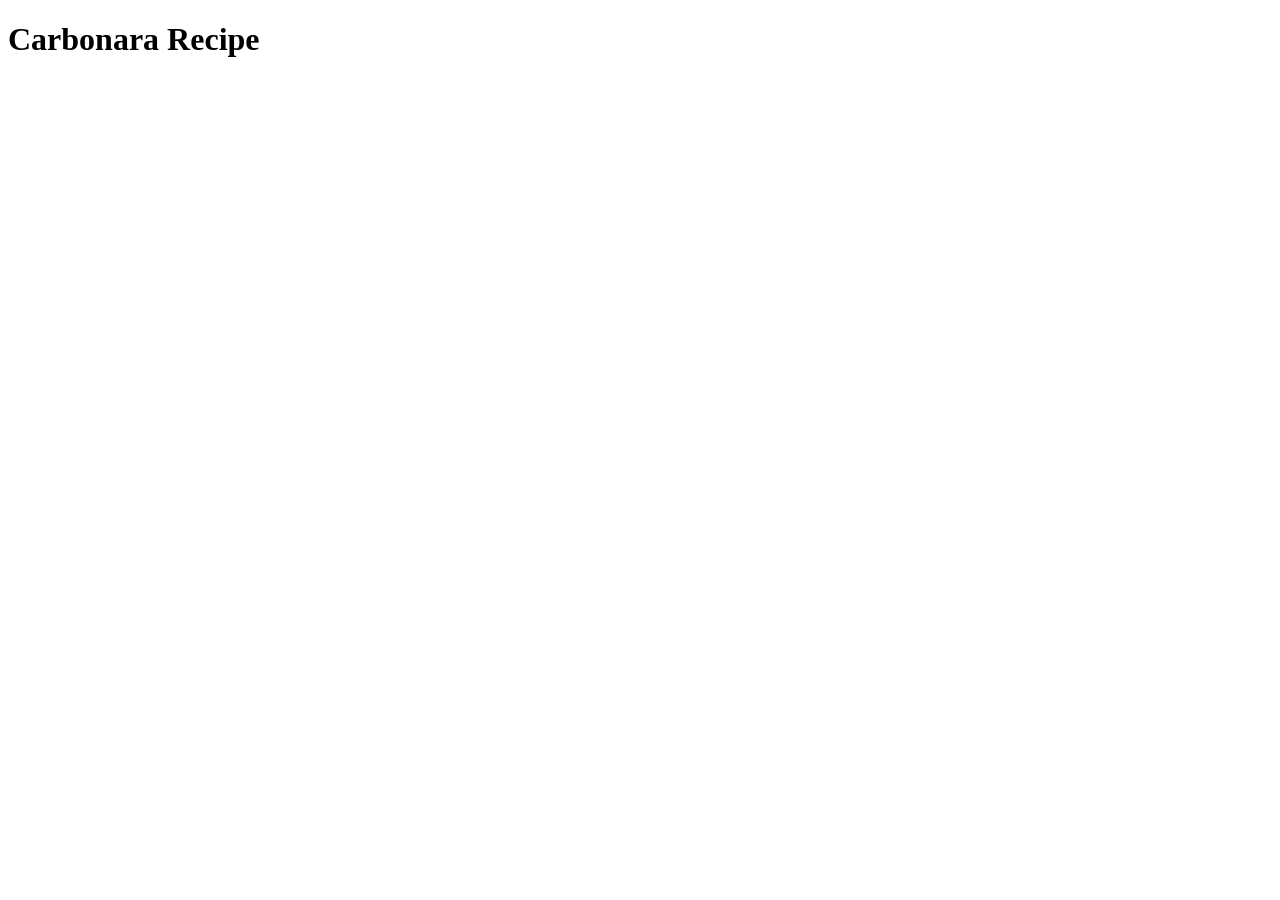
==== recipes/carbonara.html @ ce087cf5 "Base files added" ====
<!DOCTYPE html>
<html lang="en">
<head>
    <meta charset="UTF-8">
    <meta name="viewport" content="width=device-width, initial-scale=1.0">
    <title>Carbonara</title>
</head>
<body>
    <h1>Carbonara Recipe</h1>
</body>
</html>
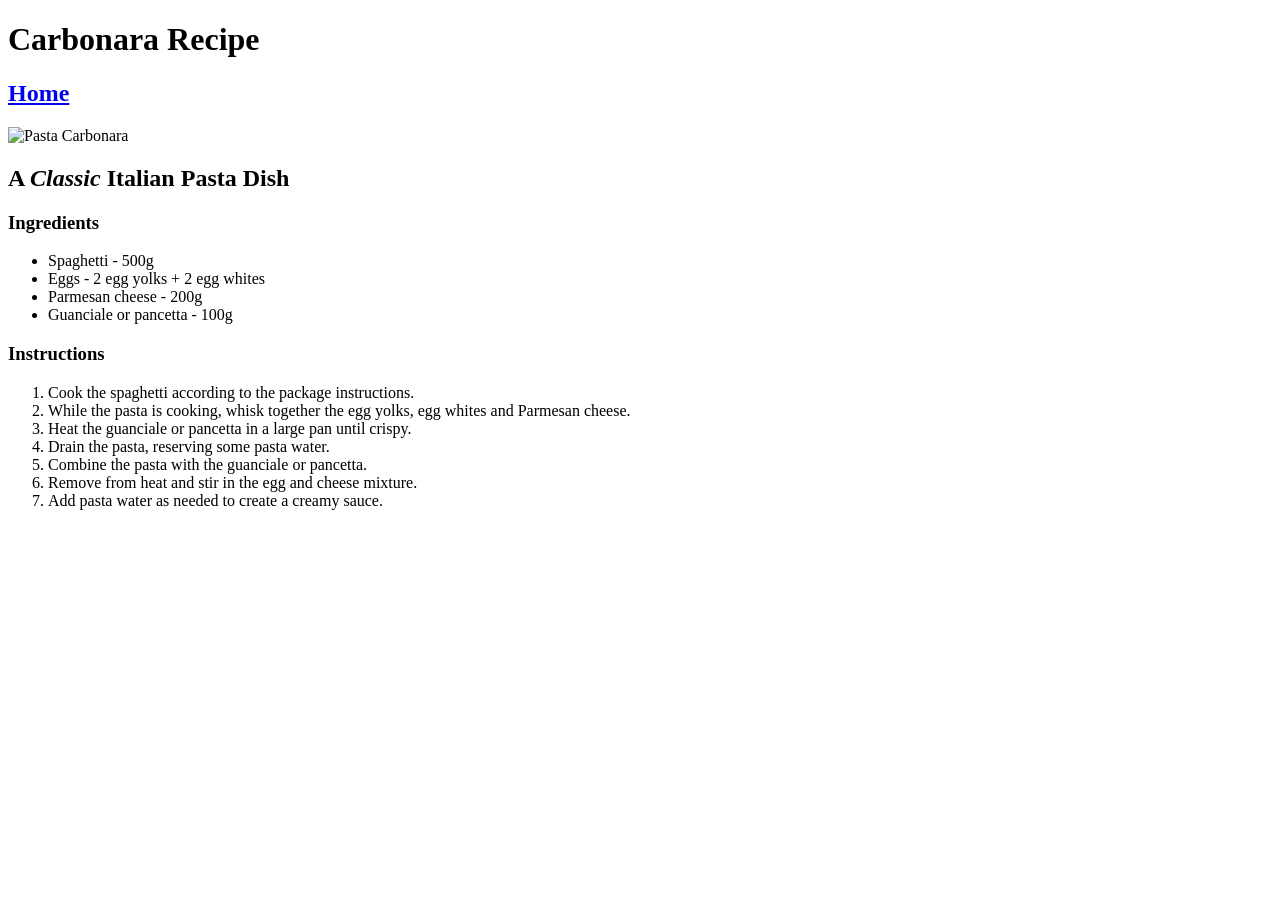
==== commit 80e787a0: "Finished the first recipe, improved index" ====
--- a/recipes/carbonara.html
+++ b/recipes/carbonara.html
@@ -7,5 +7,26 @@
 </head>
 <body>
     <h1>Carbonara Recipe</h1>
+    <h2><a href="../index.html">Home</a></h2>
+    <img src="https://www.zeta.nu/app/uploads/2025/06/Pastacarbonara_liggande.webp" alt="Pasta Carbonara" width="500" height="300">
+    <h2>A <em>Classic</em> Italian Pasta Dish</h2>
+    <h3>Ingredients</h3>
+    <ul>
+        <li>Spaghetti - 500g</li>
+        <li>Eggs - 2 egg yolks + 2 egg whites</li>
+        <li>Parmesan cheese - 200g</li>
+        <li>Guanciale or pancetta - 100g</li>
+    </ul>
+    <h3>Instructions</h3>
+    <ol>
+        <li>Cook the spaghetti according to the package instructions.</li>
+        <li>While the pasta is cooking, whisk together the egg yolks, egg whites and Parmesan cheese.</li>
+        <li>Heat the guanciale or pancetta in a large pan until crispy.</li>
+        <li>Drain the pasta, reserving some pasta water.</li>
+        <li>Combine the pasta with the guanciale or pancetta.</li>
+        <li>Remove from heat and stir in the egg and cheese mixture.</li>
+        <li>Add pasta water as needed to create a creamy sauce.</li>
+    </ol>
+
 </body>
 </html>
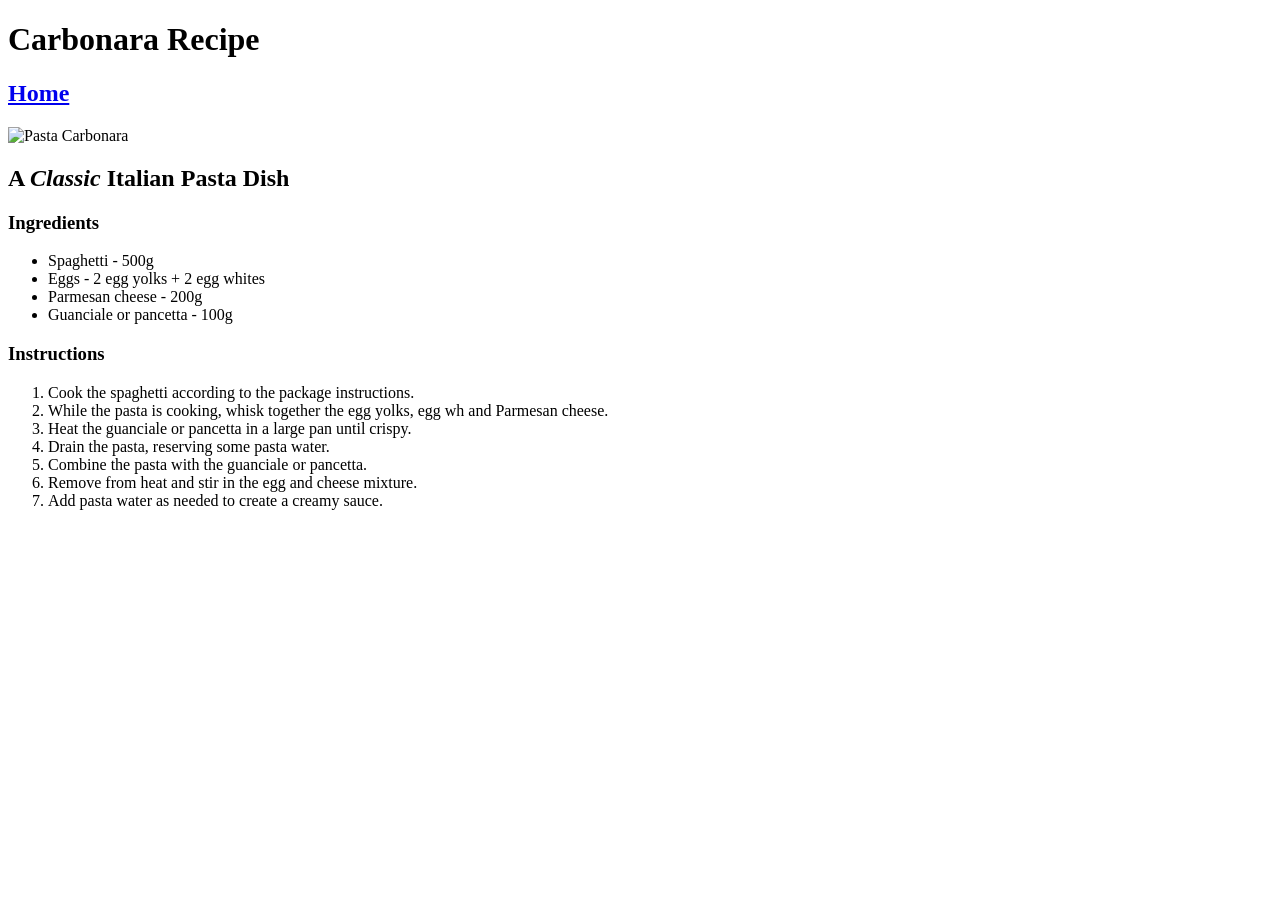
==== commit defb9dad: "Fixed a couple issues, mistyped doctype, tried a font on index" ====
--- a/recipes/carbonara.html
+++ b/recipes/carbonara.html
@@ -20,7 +20,7 @@
     <h3>Instructions</h3>
     <ol>
         <li>Cook the spaghetti according to the package instructions.</li>
-        <li>While the pasta is cooking, whisk together the egg yolks, egg whites and Parmesan cheese.</li>
+        <li>While the pasta is cooking, whisk together the egg yolks, egg wh and Parmesan cheese.</li>
         <li>Heat the guanciale or pancetta in a large pan until crispy.</li>
         <li>Drain the pasta, reserving some pasta water.</li>
         <li>Combine the pasta with the guanciale or pancetta.</li>
